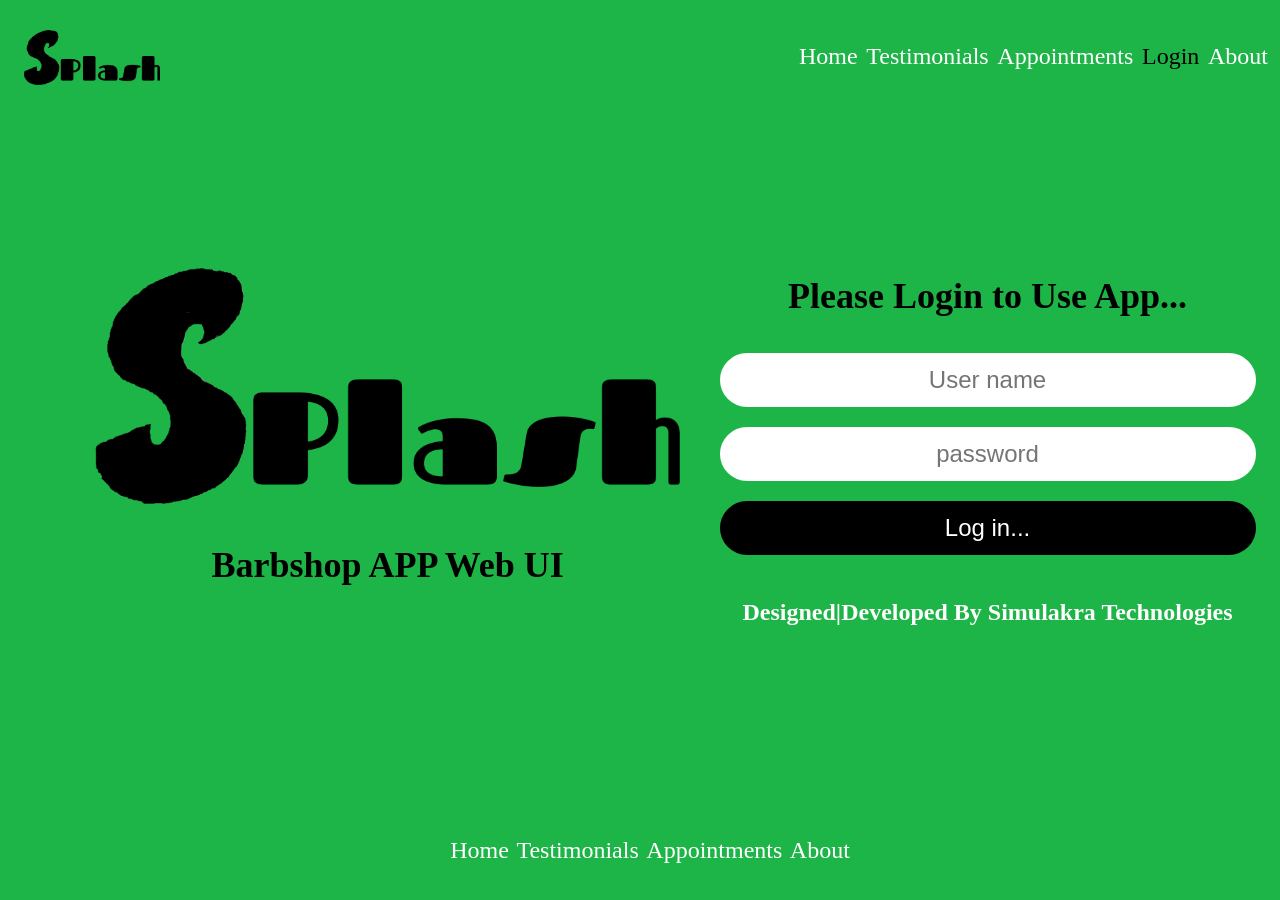
==== loginmenu.html @ 211c355f "jvkhsdbvkbd  kbhsdvhbv" ====
<!DOCTYPE html>
<html lang="en">
  <head>   
    <link rel="Stylesheet" href="loginMenu.css">
    <link rel="Stylesheet" href="fonts/Rockwell-Bold.TTF">
    <link rel="Stylesheet" href="fonts/Rockwell-Regular.TTF">
    <title>Splash Barbershop...</title>
  </head>
  <body>
    <Header>
        <div class="headrflex">
              <img class="header_image" src="images/splash_logo_4.png">
              
            <div class="menu">
                <ul>
                        <li>
                            <a class="navlinks" href="#">Home</a>
                        </li>
                        <li>
                            <a class="navlinks" href="#Testimonials">Testimonials</a>
                        </li>
                        <li>
                            <a class="navlinks" href="#Appointments">Appointments</a>
                        </li>
                        <li>
                            <a class="navlinks" style="color: black;" href="loginmenu.html">Login</a>
                        </li>
                        <li>
                            <a  class="navlinks" href="#About">About</a>
                        </li>
                </ul>
            </div>
        </div>
    </Header>
    <main >
        
        <div class="GridSection" >
            <div>
                <img class="imagesizing" src="images/splash_logo_4.png">
                <div class="center_align">
                   <p class="loginmenu_text">Barbshop APP Web UI</p>
                </div>
                
            </div>
            <div>
                <div class="center_align">
                   <p class="loginmenu_text">Please Login to Use App...</p>
                </div>    
                <div class="center_align_TextBoxes_and_button">
                    <input class="text_box" placeholder="User name"/>
                    <input class="text_box" placeholder="password"/>
                    <button class="button_box">Log in...</button>
                </div>            
                
                <div class="center_align">
                    <p class="company_text">Designed|Developed By Simulakra Technologies</p>
                </div>
                
            </div>
        </div>
       
    </main>

  </body>
  <footer class="footerflex">
    <div class="menu">
                <ul>
                        <li>
                            <a class="navlinks" href="#">Home</a>
                        </li>
                        <li>
                            <a class="navlinks" href="#Testimonials">Testimonials</a>
                        </li>
                        <li>
                            <a class="navlinks" href="#Appointments">Appointments</a>
                        </li>
                       <!--<li>
                            <a class="navlinks" href="loginmenu.html">Login</a>
                        </li>-->
                        <li>
                            <a  class="navlinks" href="#About">About</a>
                        </li>
                </ul>
            </div>
  </footer>
  </html>
---- loginMenu.css ----
*,
*::before,*::after{
    box-sizing: border-box;
}

body{  
  font-family: 'Rockwell','Times New Roman' ;  
  margin:0;   
  overflow: hidden;
  background-color: #1DB547;
}

.headrflex{

    margin-top:30px;
    height:55px;
    border-width: 1px;
    border-style: solid;
    border-color:transparent;
    display: flex;
    flex-direction: row;
    justify-content: space-between;
    align-items: center;
}

.footerflex{

    margin-top:170px;
    height:55px;
    border-width: 1px;
    border-style: solid;
    border-color:transparent;
    display: flex;
    flex-direction: row;
    justify-content: center;
    align-items:end  ;
}


main{

  overflow-x: clip;
}

.GridSection{
 display: grid;
 margin-left: 95.18px;
 margin-top: 154.27px;
 grid-template-columns: 1fr 1fr;
 column-gap: 15px;
 align-items: center;
}

.header_image{
    margin-left: 23px;
    width: 136px;
    height: 55px;

}

.imagesizing{
    width: 100%;
    
}

.menu{
    line-height: 5px;
    
}
.menu ul{
    display: flex;
    list-style-type: none;
    margin-right: 50px;
}

.menu ul li{
    display: inline;
    padding: 1%;
    font-weight: lighter;
    color: white;
    text-decoration: none;
}

.navlinks{
    font-size: 24px;
     color: white;
    text-decoration: none;
}

.navlinks:hover{
     color: black;
    
}

.loginmenu_text{

font-weight: bold;
font-size: 36px;

}

.company_text{
color:white;
font-weight: bold;
font-size: 24px;

}

.center_align{
    display: flex;
    justify-content: center;
}

.center_align_TextBoxes_and_button{
    display: grid; 
    justify-content: center;  
    
    
}



.text_box{

    font-size: 24px;
    text-align: center;
    width:536px;
    height:54px;
    border-color: white;
    border-style: solid;
    background-color: white;
    border-radius: 27px;
    margin-bottom: 20px;
}

.button_box{

    
    font-size: 24px;
    color: white;
    width:536px;
    height:54px;
    border-color: black;
    border-style: solid;
    background-color: black;
    border-radius: 27px;
    margin-bottom: 20px;
}

.button_box:hover{

    color: black;
    background-color: #1DB547;
    border-color: white;
}
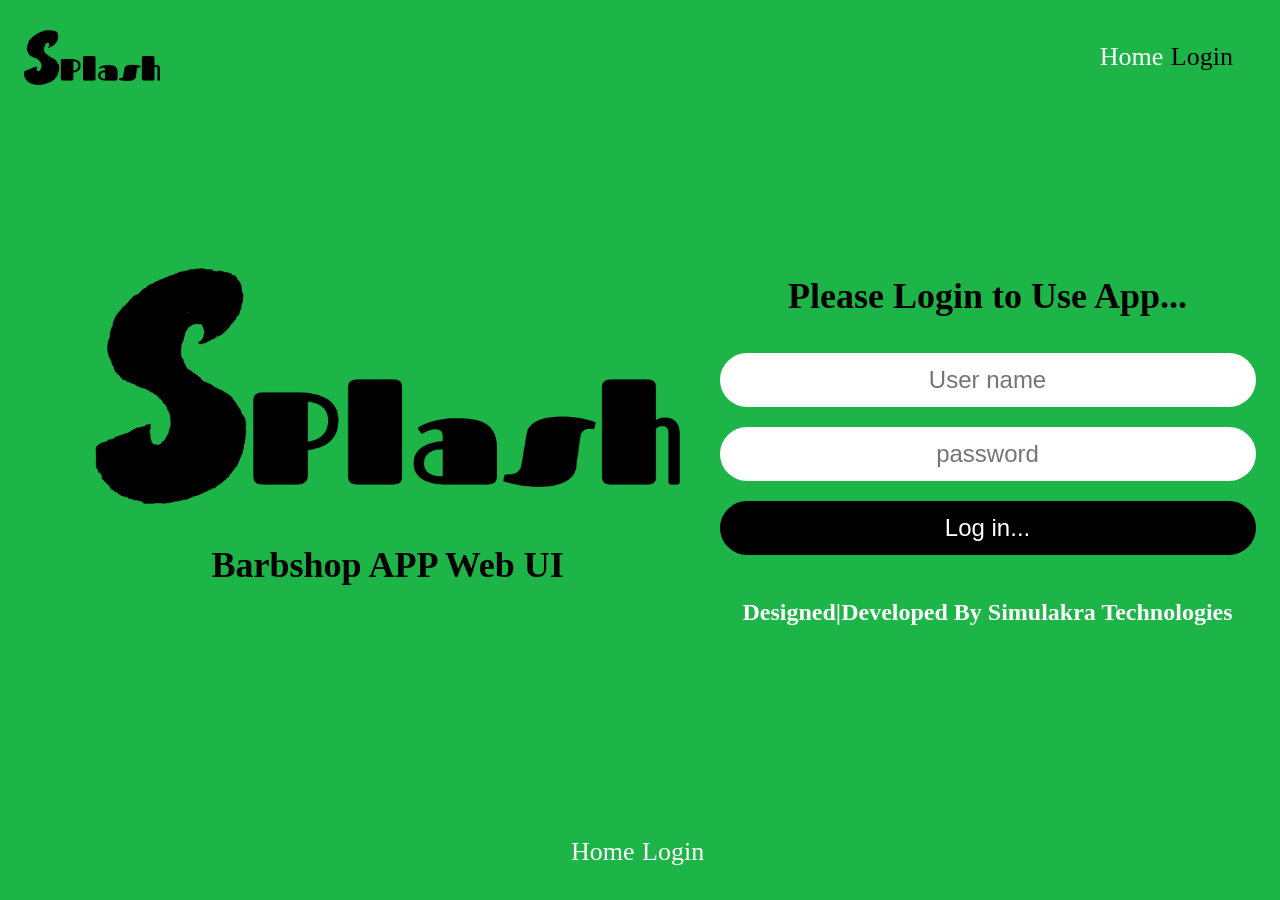
==== commit 2d540029: "completed admin layer pages and index.html added media query for small screen devices" ====
--- a/loginmenu.html
+++ b/loginmenu.html
@@ -2,6 +2,7 @@
 <html lang="en">
   <head>   
     <link rel="Stylesheet" href="loginMenu.css">
+    <link rel="Stylesheet" href="header.css">
     <link rel="Stylesheet" href="fonts/Rockwell-Bold.TTF">
     <link rel="Stylesheet" href="fonts/Rockwell-Regular.TTF">
     <title>Splash Barbershop...</title>
@@ -14,21 +15,22 @@
             <div class="menu">
                 <ul>
                         <li>
-                            <a class="navlinks" href="#">Home</a>
+                            <a class="navlinks" href="index.html">Home</a>
                         </li>
-                        <li>
-                            <a class="navlinks" href="#Testimonials">Testimonials</a>
+                        <!--<li>
+                            <a class="navlinks" href="index.html#Testimonials">Testimonials</a>
                         </li>
                         <li>
                             <a class="navlinks" href="#Appointments">Appointments</a>
+                        </li>-->
+                       <li>
+                            <a class="navlinks nav_margin" style="color: black;" href="loginmenu.html"> Login</a>
                         </li>
-                        <li>
-                            <a class="navlinks" style="color: black;" href="loginmenu.html">Login</a>
-                        </li>
-                        <li>
+                        <!--<li>
                             <a  class="navlinks" href="#About">About</a>
-                        </li>
+                        </li>-->
                 </ul>
+                
             </div>
         </div>
     </Header>
@@ -49,7 +51,7 @@
                 <div class="center_align_TextBoxes_and_button">
                     <input class="text_box" placeholder="User name"/>
                     <input class="text_box" placeholder="password"/>
-                    <button class="button_box">Log in...</button>
+                    <a href="SB_Dashboard.html"><button class="button_box">Log in...</button></a>
                 </div>            
                 
                 <div class="center_align">
@@ -68,18 +70,18 @@
                         <li>
                             <a class="navlinks" href="#">Home</a>
                         </li>
-                        <li>
-                            <a class="navlinks" href="#Testimonials">Testimonials</a>
+                        <!--<li>
+                            <a class="navlinks" href="index.html#Testimonials">Testimonials</a>
                         </li>
                         <li>
                             <a class="navlinks" href="#Appointments">Appointments</a>
+                        </li>-->
+                       <li>
+                            <a class="navlinks nav_margin" href="loginmenu.html">Login</a>
                         </li>
-                       <!--<li>
-                            <a class="navlinks" href="loginmenu.html">Login</a>
+                        <!--<li>
+                            <a  class="navlinks" href="#About">About</a>
                         </li>-->
-                        <li>
-                            <a  class="navlinks" href="#About">About</a>
-                        </li>
                 </ul>
             </div>
   </footer>
--- a/loginMenu.css
+++ b/loginMenu.css
@@ -1,3 +1,15 @@
+@font-face {
+  font-family: 'Century Gothic';
+  src: url('fonts/Rockwell-Regular.TTF') format('truetype');
+  font-weight: normal;
+}
+
+@font-face {
+  font-family: 'Century Gothic';
+  src: url('fonts/Rockwell-Bold.TTF') format('truetype');
+  font-weight: bold;
+}
+
 
 *,
 *::before,*::after{
@@ -5,7 +17,7 @@
 }
 
 body{  
-  font-family: 'Rockwell','Times New Roman' ;  
+  font-family: 'Rockwell' ;  
   margin:0;   
   overflow: hidden;
   background-color: #1DB547;
@@ -64,34 +76,7 @@
     
 }
 
-.menu{
-    line-height: 5px;
-    
-}
-.menu ul{
-    display: flex;
-    list-style-type: none;
-    margin-right: 50px;
-}
 
-.menu ul li{
-    display: inline;
-    padding: 1%;
-    font-weight: lighter;
-    color: white;
-    text-decoration: none;
-}
-
-.navlinks{
-    font-size: 24px;
-     color: white;
-    text-decoration: none;
-}
-
-.navlinks:hover{
-     color: black;
-    
-}
 
 .loginmenu_text{
 
@@ -119,6 +104,11 @@
     
 }
 
+.nav_margin{
+
+    margin-left: 5px;
+
+}
 
 
 .text_box{
--- a/header.css
+++ b/header.css
@@ -0,0 +1,253 @@
+/* header section starts here */
+.headrflex{
+
+    margin-top:30px;
+    height:55px;
+    border-width: 1px;
+    border-style: solid;
+    border-color:transparent;
+    display: flex;
+    flex-direction: row;
+    justify-content: space-between;
+    align-items: center;
+}
+.header_image{
+    margin-left: 23px;
+    width: 136px;
+    height: 55px;
+
+}
+
+.menu{
+    line-height: 5px;
+    position: relative;
+}
+
+.menu-close{
+    display: none;
+    position: fixed;
+    top: 74px;
+    right: 16px;
+    background: transparent;
+    border: none;
+    color: #333;
+    font-size: 32px;
+    cursor: pointer;
+    z-index: 1001;
+    line-height: 1;
+    padding: 4px;
+}
+
+body.menu-open{
+    overflow: hidden;
+}
+.menu ul{
+    display: flex;
+    list-style-type: none;
+    margin-right: 50px;
+}
+
+.menu ul li{
+    display: inline;
+    padding: 1%;
+    font-weight: lighter;
+    color: white;
+    text-decoration: none;
+}
+
+.hamburger{
+    display: none;
+    background: transparent;
+    border: none;
+    color: white;
+    font-size: 32px;
+    cursor: pointer;
+    padding: 8px;
+    margin-left: auto;
+}
+
+.menu.menu-open ul{
+    display: flex;
+}
+
+.navlinks{
+    font-size: 26px;
+    color: white;
+    text-decoration: none;
+}
+
+.navlinks:hover{
+     color: black;
+    
+}
+/*hrader section ends here*/
+@media (max-width: 768px){
+
+   .headrflex{
+    margin-right: 0;
+    margin-top: 10px;
+    height: auto;
+    display: flex;
+    flex-direction: row;
+    align-items: center;
+    justify-content: space-between;
+    gap: 8px;
+    position: relative;
+    padding: 0 16px;
+}
+.header_image{
+    margin-left: 0;
+    width: 120px;
+    height: auto;
+}
+.hamburger{
+    display: block;
+}
+.menu-close{
+    display: block;
+}
+.menu ul{
+    margin: 0;
+    padding: 8px;
+    justify-content: center;
+    display: none;
+    flex-direction: column;
+    gap: 4px;
+    width: calc(100vw - 12px);
+    max-width: 100%;
+    max-height: 60vh;
+    overflow-y: auto;
+    background: rgba(245, 245, 245, 0.99);
+    position: fixed;
+    top: 66px;
+    left: 6px;
+    right: 6px;
+    border-radius: 10px;
+    box-shadow: 0 6px 16px rgba(0,0,0,0.14);
+    z-index: 999;
+    box-sizing: border-box;
+}
+.menu.menu-open ul{
+    display: flex;
+}
+.menu ul li{
+    display: block;
+    width: 100%;
+    text-align: center;
+    box-sizing: border-box;
+}
+.menu ul li a{
+    font-size: 18px;
+    padding: 10px 0;
+    display: block;
+    color: #333;
+}
+.navlinks{
+    font-size: 20px;
+}
+
+}
+
+@media (max-width: 500px){
+
+   .headrflex{
+    margin-right: 0;
+    margin-top: 10px;
+    height: auto;
+    display: flex;
+    flex-direction: row;
+    justify-content: space-between;
+    align-items: center;
+    gap: 8px;
+    position: relative;
+}
+.header_image{
+    margin-left: 0;
+    width: 120px;
+    height: 48px;
+}
+.hamburger{
+    display: block;
+}
+.menu ul{
+    display: none;
+}
+
+.navlinks{
+    font-size: 20px;
+    color: white;
+    text-decoration: none;
+}
+
+}
+
+@media (max-width: 480px){
+
+   .headrflex{
+    margin-right: 0;
+    height: auto;
+    display: flex;
+    flex-direction: row;
+    justify-content: space-between;
+    align-items: center;
+    position: relative;
+}
+.menu ul{
+    display: none;
+}
+.header_image{
+    width: 110px;
+    height: 44px;
+}
+.navlinks{
+    font-size: 18px;
+}
+
+}
+
+@media (max-width: 390px){
+
+   .headrflex{
+    margin-right: 0;
+    height: auto;
+    display: flex;
+    flex-direction: row;
+    justify-content: space-between;
+    align-items: center;
+    position: relative;
+}
+.menu ul{
+    display: none;
+}
+.header_image{
+    width: 100px;
+    height: 40px;
+}
+.navlinks{
+    font-size: 17px;
+}
+
+}
+
+@media (max-width: 320px){
+
+   .headrflex{
+    margin-right: 0;
+    display: flex;
+    flex-direction: row;
+    justify-content: space-between;
+    align-items: center;
+    position: relative;
+}
+.menu ul{
+    display: none;
+}
+.header_image{
+    width: 90px;
+    height: 36px;
+}
+.navlinks{
+    font-size: 16px;
+}
+
+}
